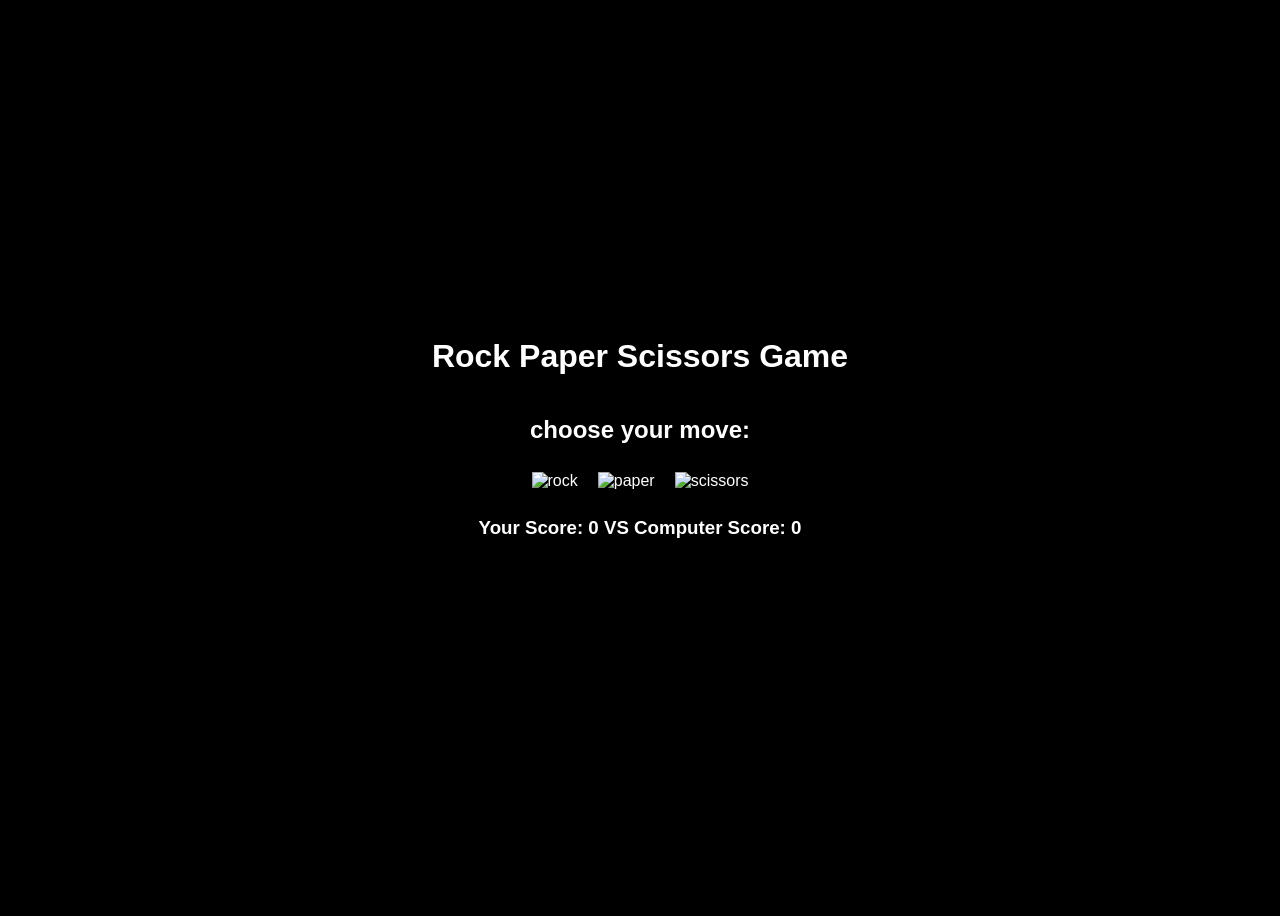
==== Rock Paper Scissors Game/index.htm @ 7a9eb074 "Add Project" ====
<!DOCTYPE html>
<html lang="en">

<head>
    <meta charset="UTF-8">
    <meta name="viewport" content="width=device-width, initial-scale=1.0">
    <title>Rock Paper Scissors Game</title>
</head>

<body
    style="background-color: black; color: white; font-family:'Segoe UI', Tahoma, Geneva, Verdana, sans-serif; display: flex; justify-content: center; align-items: center; height: 100vh; flex-direction: column; gap: -5px;">
    <h1>Rock Paper Scissors Game</h1>
    <h2>choose your move:</h2>
    <div style="padding: 8px; display: flex; gap: 20px;" id="parent">
        <div><img src="https://i.pinimg.com/736x/fe/0e/82/fe0e8236b49946995e7af8e02976e243.jpg" alt="rock" width="100px"
                height="100px"></div>
        <div><img src="https://i.pinimg.com/736x/15/c4/d7/15c4d790bc41f466f3e210d3840c849d.jpg" alt="paper" width="100px"
                height="100px"></div>
        <div><img src="https://i.pinimg.com/736x/67/eb/fd/67ebfd32e898b4ec3ae4e59ae33832c8.jpg" alt="scissors" width="100px"
                height="100px"></div>

    </div>
    <h3>Your Score: 0 VS Computer Score: 0</h3>
    <h4></h4>
    <script src="./index.js"></script>
</body>

</html>
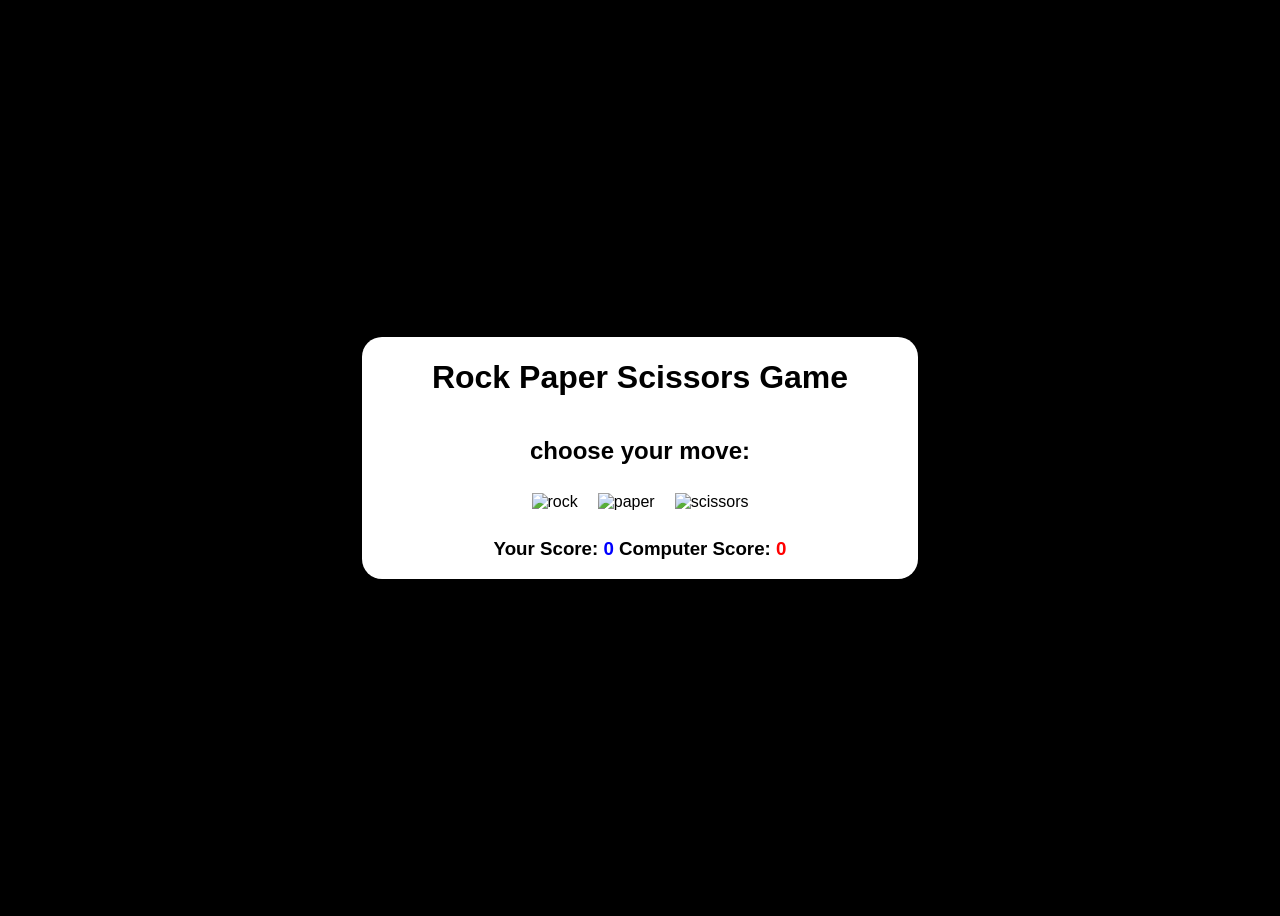
==== commit 0c422853: "update code" ====
--- a/Rock Paper Scissors Game/index.htm
+++ b/Rock Paper Scissors Game/index.htm
@@ -8,20 +8,22 @@
 </head>
 
 <body
-    style="background-color: black; color: white; font-family:'Segoe UI', Tahoma, Geneva, Verdana, sans-serif; display: flex; justify-content: center; align-items: center; height: 100vh; flex-direction: column; gap: -5px;">
-    <h1>Rock Paper Scissors Game</h1>
-    <h2>choose your move:</h2>
-    <div style="padding: 8px; display: flex; gap: 20px;" id="parent">
-        <div><img src="https://i.pinimg.com/736x/fe/0e/82/fe0e8236b49946995e7af8e02976e243.jpg" alt="rock" width="100px"
-                height="100px"></div>
-        <div><img src="https://i.pinimg.com/736x/15/c4/d7/15c4d790bc41f466f3e210d3840c849d.jpg" alt="paper" width="100px"
-                height="100px"></div>
-        <div><img src="https://i.pinimg.com/736x/67/eb/fd/67ebfd32e898b4ec3ae4e59ae33832c8.jpg" alt="scissors" width="100px"
-                height="100px"></div>
+    style="background-color: black; font-family:'Segoe UI', Tahoma, Geneva, Verdana, sans-serif; height: 100vh; display: flex; justify-content: center; align-items: center;">
+    <div style=" background-color: white; padding: 0px 70px; border-radius: 20px; display: flex; flex-direction: column; align-items: center;">
+        <h1>Rock Paper Scissors Game</h1>
+        <h2>choose your move:</h2>
+        <div style="padding: 8px; display: flex; gap: 20px;" id="parent">
+            <div><img src="https://i.pinimg.com/736x/fe/0e/82/fe0e8236b49946995e7af8e02976e243.jpg" alt="rock"
+                    width="100px" height="100px"></div>
+            <div><img src="https://i.pinimg.com/736x/15/c4/d7/15c4d790bc41f466f3e210d3840c849d.jpg" alt="paper"
+                    width="100px" height="100px"></div>
+            <div><img src="https://i.pinimg.com/736x/67/eb/fd/67ebfd32e898b4ec3ae4e59ae33832c8.jpg" alt="scissors"
+                    width="100px" height="100px"></div>
 
+        </div>
+        <h3>Your Score: <span style="color: blue;">0</span>  Computer Score: <span style="color: red;">0</span></h3>
     </div>
-    <h3>Your Score: 0 VS Computer Score: 0</h3>
-    <h4></h4>
+
     <script src="./index.js"></script>
 </body>
 
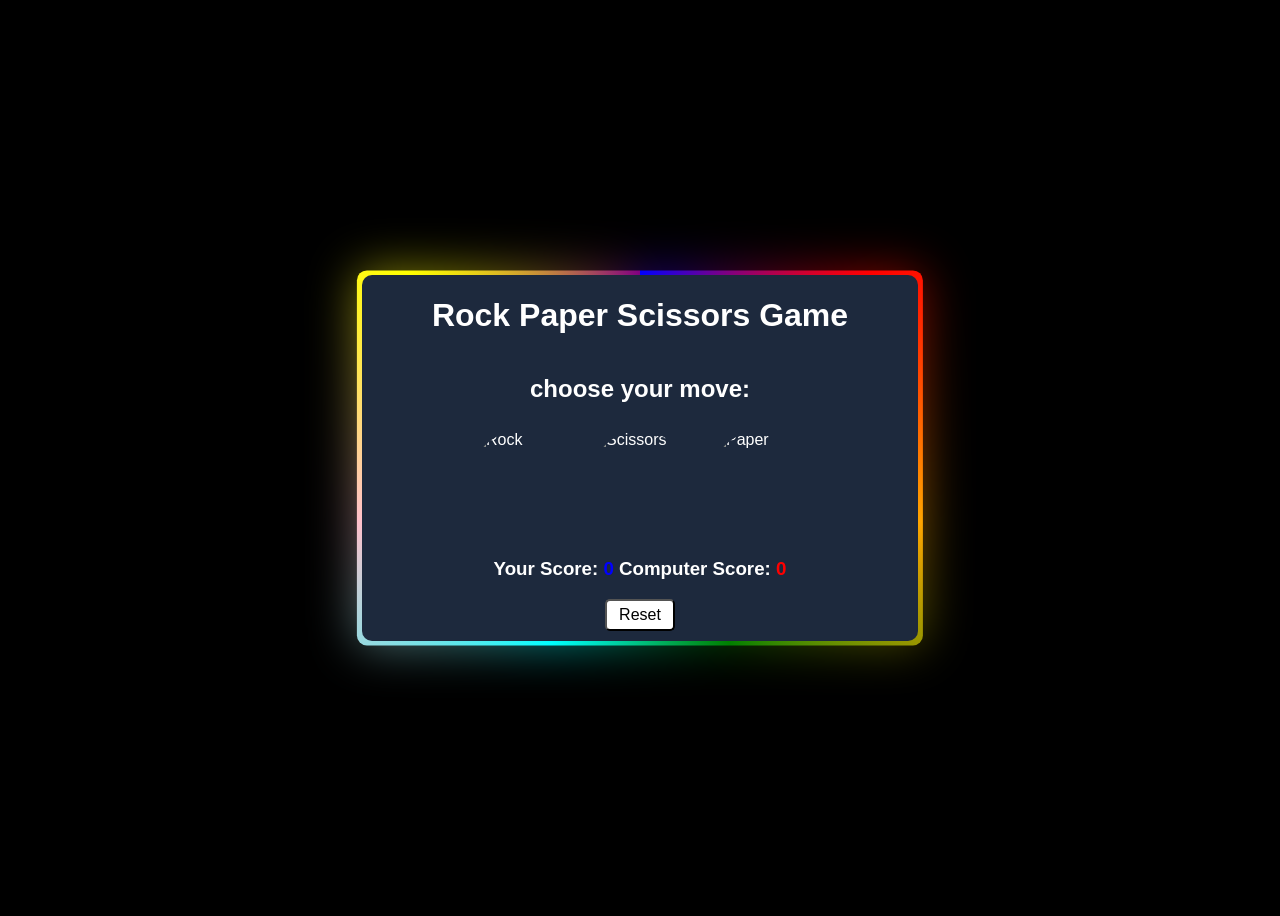
==== commit 0eac9f3d: "update code" ====
--- a/Rock Paper Scissors Game/index.htm
+++ b/Rock Paper Scissors Game/index.htm
@@ -5,23 +5,87 @@
     <meta charset="UTF-8">
     <meta name="viewport" content="width=device-width, initial-scale=1.0">
     <title>Rock Paper Scissors Game</title>
+    <style>
+        img {
+            cursor: pointer;
+            transition: 0.2s;
+            border-radius: 50%;
+        }
+
+        img:hover {
+            transform: scale(1.1);
+        }
+
+        button {
+            transition: 0.2s ease;
+        }
+
+        button:hover {
+            transform: translateY(-5px);
+        }
+
+        .container {
+            background-color: oklch(27.9% 0.041 260.031);
+            padding: 0px 70px;
+            border-radius: 10px;
+            display: flex;
+            flex-direction: column;
+            align-items: center;
+            position: relative;
+        }
+
+        @property --angle{
+            syntax: "<angle>";
+            initial-value: 0deg;
+            inherits: false;
+        }
+
+        .container::after, .container::before {
+            content: '';
+            position: absolute;
+            width: 100%;
+            height: 100%;
+            z-index: -1;
+            top: 50%;
+            left: 50%;
+            translate: -50% -50%;
+            border-radius: 10px;
+            padding: 5px;
+            background-image: conic-gradient(from var(--angle),  blue,red,orange,green,aqua,pink,yellow,purple);
+            animation: 3s spin linear infinite ;
+        }
+        .container::before{
+            filter: blur(1.5rem);
+            opacity: 0.5;
+        }
+        @keyframes spin {
+            from{
+                --angle: 0deg;
+            }
+            to{
+                --angle: 360deg;
+            }
+        }
+    </style>
 </head>
 
 <body
-    style="background-color: black; font-family:'Segoe UI', Tahoma, Geneva, Verdana, sans-serif; height: 100vh; display: flex; justify-content: center; align-items: center;">
-    <div style=" background-color: white; padding: 0px 70px; border-radius: 20px; display: flex; flex-direction: column; align-items: center;">
+    style="background-color: black; font-family:'Segoe UI', Tahoma, Geneva, Verdana, sans-serif; height: 100vh; display: flex; justify-content: center; align-items: center; color: white;">
+    <div class="container">
         <h1>Rock Paper Scissors Game</h1>
         <h2>choose your move:</h2>
         <div style="padding: 8px; display: flex; gap: 20px;" id="parent">
-            <div><img src="https://i.pinimg.com/736x/fe/0e/82/fe0e8236b49946995e7af8e02976e243.jpg" alt="rock"
-                    width="100px" height="100px"></div>
-            <div><img src="https://i.pinimg.com/736x/15/c4/d7/15c4d790bc41f466f3e210d3840c849d.jpg" alt="paper"
-                    width="100px" height="100px"></div>
-            <div><img src="https://i.pinimg.com/736x/67/eb/fd/67ebfd32e898b4ec3ae4e59ae33832c8.jpg" alt="scissors"
-                    width="100px" height="100px"></div>
+            <img src="https://i.pinimg.com/736x/fe/0e/82/fe0e8236b49946995e7af8e02976e243.jpg" alt="Rock"
+                data-move="rock" width="100px" height="100px">
+            <img src="https://i.pinimg.com/736x/67/eb/fd/67ebfd32e898b4ec3ae4e59ae33832c8.jpg" alt="Scissors"
+                data-move="scissors" width="100px" height="100px">
+            <img src="https://i.pinimg.com/736x/15/c4/d7/15c4d790bc41f466f3e210d3840c849d.jpg" alt="Paper"
+                data-move="paper" width="100px" height="100px">
 
         </div>
-        <h3>Your Score: <span style="color: blue;">0</span>  Computer Score: <span style="color: red;">0</span></h3>
+        <h3>Your Score: <span style="color: blue;">0</span> Computer Score: <span style="color: red;">0</span></h3>
+        <button id="reset"
+            style=" cursor: pointer; margin-bottom: 10px; background-color: white; color: black; border-radius: 5px; font-size: 16px; padding: 5px 12px;">Reset</button>
     </div>
 
     <script src="./index.js"></script>
